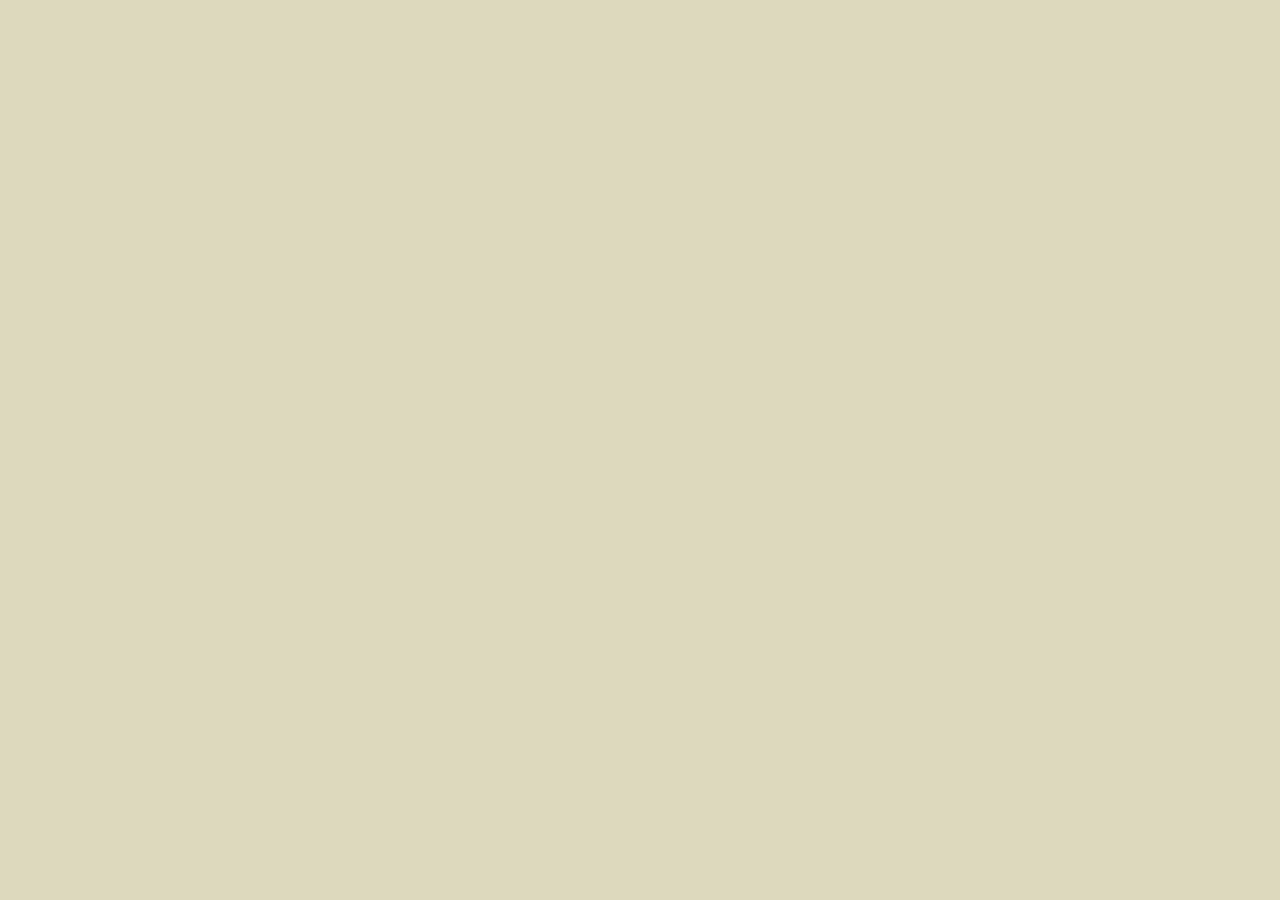
==== aboutme.html @ af7fa421 "Changed thingssss." ====
<!DOCTYPE html>
<html lang="en">
  <head>
    <meta charset="UTF-8" />
    <meta name="viewport" content="width=device-width, initial-scale=1.0" />
    <link href="stylesheet.css" rel="stylesheet" />
    <title>Amalie Sadoni</title>
    <link rel="icon" type="image/x-icon" href="/Media/Small Asterisk.ico" />

    <!-- Google Font Imports-->
    <link rel="preconnect" href="https://fonts.googleapis.com">
    <link rel="preconnect" href="https://fonts.gstatic.com" crossorigin>
    <link href="https://fonts.googleapis.com/css2?family=Neonderthaw&display=swap" rel="stylesheet">
    <link rel="preconnect" href="https://fonts.googleapis.com">
    <link rel="preconnect" href="https://fonts.gstatic.com" crossorigin>
    <link href="https://fonts.googleapis.com/css2?family=Numans&display=swap" rel="stylesheet">
  
  </head>

<body>
    
</body>
</html>
---- stylesheet.css ----
* {
    padding: 0px;
    margin: 0px;
    overflow-x: hidden;
    box-sizing: border-box;
    
    /* Delete comment for debug*/
    /*border: red 2px;
    border-style: solid;*/
}

body {
  background-color: #DDD9BD;
}
/* Google fonts */
.neonderthaw-regular {
  font-family: "Neonderthaw", cursive;
  font-weight: 400;
  font-style: normal;
}

.numans-regular {
  font-family: "Numans", sans-serif;
  font-weight: 400;
  font-style: normal;
}

.section {
    height: 100vh;
    width: 100%;
    background-color: #DDD9BD;
}

.neon {
  color: #FFAD4E;
  text-shadow: 0 0 3px #ff006f,
  0 0 10px #ff006f;
}

/*How to code this was genuinely the worst thing I've ever done it made me wanna cry omg LMFAO*/
#Splash {
  background-image: url(Media/Amalie\ Collage.png);
  background-repeat: repeat;
  background-position: center;
  background-size: cover;
  display: grid;
  grid-template-columns: auto auto;
  grid-template-rows: auto auto;
  justify-content: center;
  align-content: center;
}

#Splash h1 {
  /* Clamp function syntax: Min size, preferred size, max size. +1 rem is so that it can be zoomed for accessability.*/
  font-size: clamp(80%, 6vw + 1rem, 95vw);
  text-wrap: nowrap;
  text-align: center;
  margin: auto;
  padding: 0px 1rem;
}

#Avatar {
  border: white;
  border-style: solid;
  border-radius: 100%;
  width: 25vw;
  grid-row-start: 1;
  grid-row-end: 3;
  margin-right: 50px;
}

.socials {
  display: flex;
  justify-content: space-evenly;
}

.socials img {
  height: 100px;
  width: auto; 
}

#AboutMe {
  display: grid;
  grid-template-columns: 55% auto;
}

#Blog {
  display: grid;
  grid-template-columns: auto 55%;
}

.section {
  background-color: #000;
  color: white;
  font-family: "Numans";
  text-align: center;
}

.section h2 {
  font-size: 5rem;
  margin: 10% 5% 5% 5%;
}

.section p {
  font-size: 1.5rem;
  margin: 1% 20%;
}

.button {
  color: #000;
  background-color: white;
  border: white 10px;
}

.section-image {
  background-color: #DDD9BD;
  display: flex;
  justify-content: center;
  align-items: center;
}

.section-image img {
  width: 60%;
}
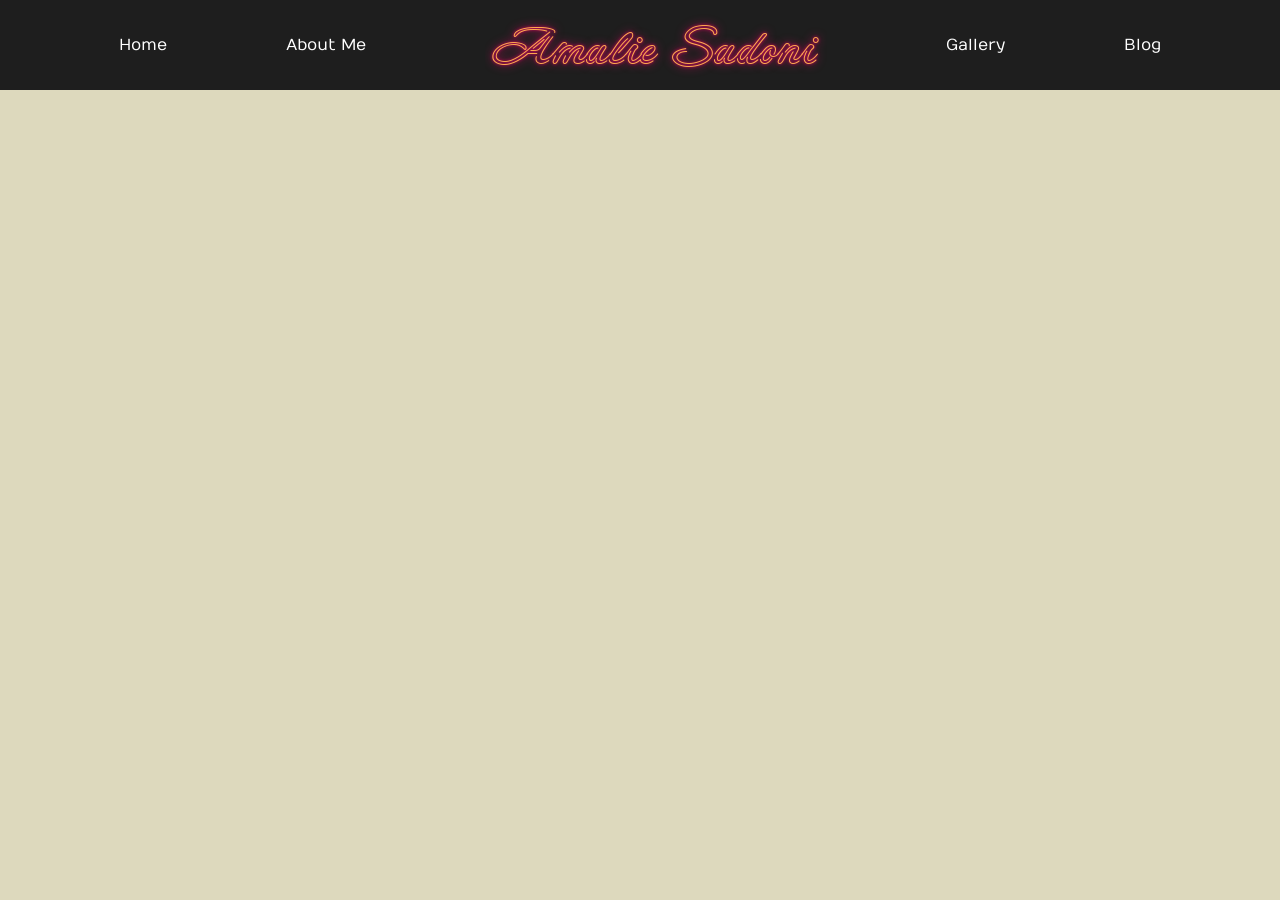
==== commit 1a5ebe53: "Added navbars." ====
--- a/aboutme.html
+++ b/aboutme.html
@@ -4,7 +4,7 @@
     <meta charset="UTF-8" />
     <meta name="viewport" content="width=device-width, initial-scale=1.0" />
     <link href="stylesheet.css" rel="stylesheet" />
-    <title>Amalie Sadoni</title>
+    <title>About Amalie</title>
     <link rel="icon" type="image/x-icon" href="/Media/Small Asterisk.ico" />
 
     <!-- Google Font Imports-->
@@ -18,6 +18,12 @@
   </head>
 
 <body>
-    
+    <ul class="navbar">
+    <li><a href="index.html">Home</a></li>
+    <li><a href="aboutme.html">About Me</a></li>
+    <li><a href="index.html"><h1 class="neonderthaw-regular neon">Amalie Sadoni</h1></a></li>
+    <li><a href="gallery.html">Gallery</a></li>
+    <li><a href="blog.html">Blog</a></li>
+  </ul>
 </body>
 </html>
--- a/stylesheet.css
+++ b/stylesheet.css
@@ -1,8 +1,13 @@
+html {
+  scroll-behavior: smooth;
+}
+
 * {
     padding: 0px;
     margin: 0px;
     overflow-x: hidden;
     box-sizing: border-box;
+    font-family: "Numans";
     
     /* Delete comment for debug*/
     /*border: red 2px;
@@ -27,7 +32,7 @@
 
 .section {
     height: 100vh;
-    width: 100%;
+    width: 100vw;
     background-color: #DDD9BD;
 }
 
@@ -75,8 +80,8 @@
 }
 
 .socials img {
-  height: 100px;
-  width: auto; 
+  height: auto;
+  width: 33%; 
 }
 
 #AboutMe {
@@ -103,13 +108,28 @@
 
 .section p {
   font-size: 1.5rem;
-  margin: 1% 20%;
+  margin: 1% Min(10%, 20%);
 }
 
 .button {
+  margin: 10px auto;
+  text-align: center;
+  padding: 10px;
+  display: block;
   color: #000;
   background-color: white;
   border: white 10px;
+  width: 25%;
+  border-radius: 50px;
+  justify-content: center;
+  align-items: center;
+  text-decoration: none;
+  font-size: 150%;
+}
+
+.button:hover {
+  background-color: #DDD9BD;
+  transition-duration: 1s;
 }
 
 .section-image {
@@ -121,4 +141,105 @@
 
 .section-image img {
   width: 60%;
+}
+
+.section-text {
+  justify-content: center;
+  align-items: center;
+}
+
+#Gallery {
+  background-image: url(Media/Gallery\ Background.png);
+  background-repeat: repeat;
+  background-position: center;
+  background-size: cover;
+}
+
+#Gallery h2 {
+  margin-top: 7.5%
+}
+
+.navbar {
+  width: 100vw;
+  height: 10vh;
+  background-color: #1E1E1E;
+}
+
+.navbar {
+  display: flex;
+  justify-content: space-evenly;
+  align-items: center;
+  text-decoration: none;
+}
+
+.navbar a,li,h1 {
+  display: block;
+  text-decoration: none;
+}
+
+.navbar a {
+    color: white;
+}
+
+.navbar h1 {
+  font-size: 50px;
+  text-wrap: nowrap;
+  padding: 10px;
+}
+
+
+
+
+
+
+@media (max-width: 800px) {
+  
+  .section-image {
+    display: none;
+  }
+
+  #AboutMe {
+  display: grid;
+  grid-template-columns: 100%;
+  background-image: url(Media/Moon\ Glass\ Window\ Background.png);
+  background-repeat: repeat;
+  background-position: center;
+  background-size: cover;
+}
+
+  #Blog {
+  display: grid;
+  grid-template-columns: 100%;
+  background-image: url(Media//Beer\ Girls\ Porn\ Background.png);
+  background-repeat: repeat;
+  background-position: center;
+  background-size: cover;
+}
+
+#Splash {
+  background-image: url(Media/Amalie\ Collage.png);
+  background-repeat: repeat;
+  background-position: center;
+  display: block;
+  background-size: cover;
+  justify-content: center;
+  align-content: center;
+}
+
+#Avatar {
+  border: white;
+  border-style: solid;
+  border-radius: 100%;
+  width: 60vw;
+  margin: auto;
+}
+
+#Splash h1 {
+  /* Clamp function syntax: Min size, preferred size, max size. +1 rem is so that it can be zoomed for accessability.*/
+  font-size: clamp( 1.8rem , 12vw + 1rem, 7.5rem);
+  text-wrap: wrap;
+  text-align: center;
+  margin: 50px 1%;
+  padding: 0px 1rem;
+}
 }
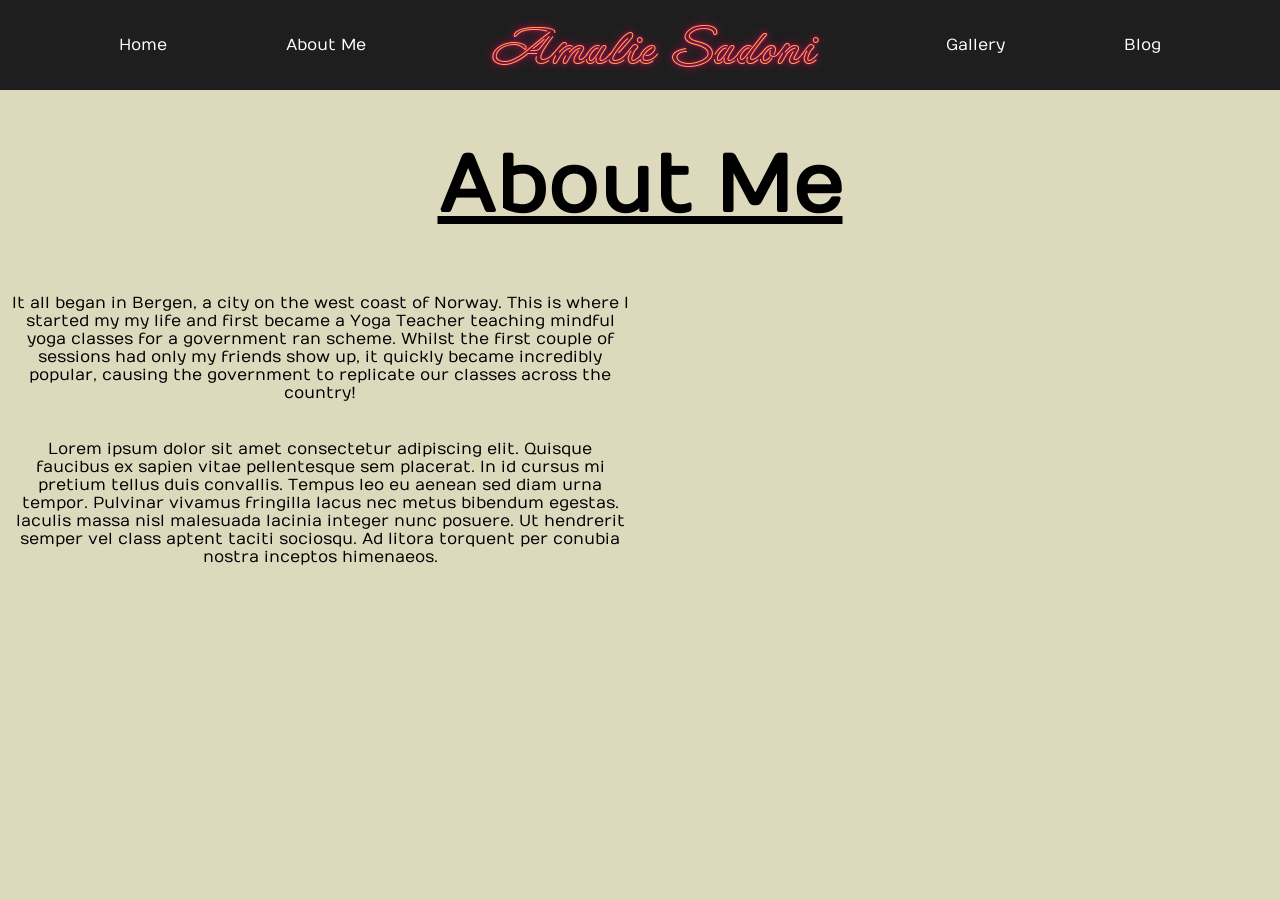
==== commit ae2ad455: "Added about me page." ====
--- a/aboutme.html
+++ b/aboutme.html
@@ -21,9 +21,19 @@
     <ul class="navbar">
     <li><a href="index.html">Home</a></li>
     <li><a href="aboutme.html">About Me</a></li>
-    <li><a href="index.html"><h1 class="neonderthaw-regular neon">Amalie Sadoni</h1></a></li>
+    <li><a href="index.html"><h2 class="neonderthaw-regular neon">Amalie Sadoni</h2></a></li>
     <li><a href="gallery.html">Gallery</a></li>
     <li><a href="blog.html">Blog</a></li>
   </ul>
+
+  <h1>About Me</h1>
+  <div class="grid">
+    <div>
+  <p>It all began in Bergen, a city on the west coast of Norway. This is where I started my my life and first became a Yoga Teacher teaching mindful yoga classes for a government ran scheme. Whilst the first couple of sessions had only my friends show up, it quickly became incredibly popular, causing the government to replicate our classes across the country!</p>
+  <br>
+  <p>Lorem ipsum dolor sit amet consectetur adipiscing elit. Quisque faucibus ex sapien vitae pellentesque sem placerat. In id cursus mi pretium tellus duis convallis. Tempus leo eu aenean sed diam urna tempor. Pulvinar vivamus fringilla lacus nec metus bibendum egestas. Iaculis massa nisl malesuada lacinia integer nunc posuere. Ut hendrerit semper vel class aptent taciti sociosqu. Ad litora torquent per conubia nostra inceptos himenaeos.</p>
+  </div>
+  <iframe class="map" src="https://www.google.com/maps/embed?pb=!1m18!1m12!1m3!1d150065.09717486028!2d5.293133596497807!3d60.384011713814246!2m3!1f0!2f0!3f0!3m2!1i1024!2i768!4f13.1!3m3!1m2!1s0x46390d4966767d77%3A0x9e42a03eb4de0a08!2sBergen%2C%20Norway!5e0!3m2!1sen!2suk!4v1768383760853!5m2!1sen!2suk" width="800" height="600" style="border:0;" allowfullscreen="" loading="lazy" referrerpolicy="no-referrer-when-downgrade"></iframe>
+  </div>
 </body>
 </html>
--- a/stylesheet.css
+++ b/stylesheet.css
@@ -172,7 +172,7 @@
   text-decoration: none;
 }
 
-.navbar a,li,h1 {
+.navbar a,li,h2 {
   display: block;
   text-decoration: none;
 }
@@ -181,16 +181,36 @@
     color: white;
 }
 
-.navbar h1 {
+.navbar h2 {
   font-size: 50px;
   text-wrap: nowrap;
   padding: 10px;
 }
 
-
-
-
-
+.map {
+  width: 100%;
+  height: 500px;
+  float: right;
+}
+
+.grid {
+  display: grid;
+  grid-template-columns: 50% 50%;
+  justify-items: center;
+}
+
+
+h1 {
+  text-align: center;
+  margin: 50px 0px 50px 0px;
+  font-size: 5rem;
+  text-decoration: underline;
+}
+
+p {
+  text-align: center;
+  margin: 10px;
+}
 
 @media (max-width: 800px) {
   
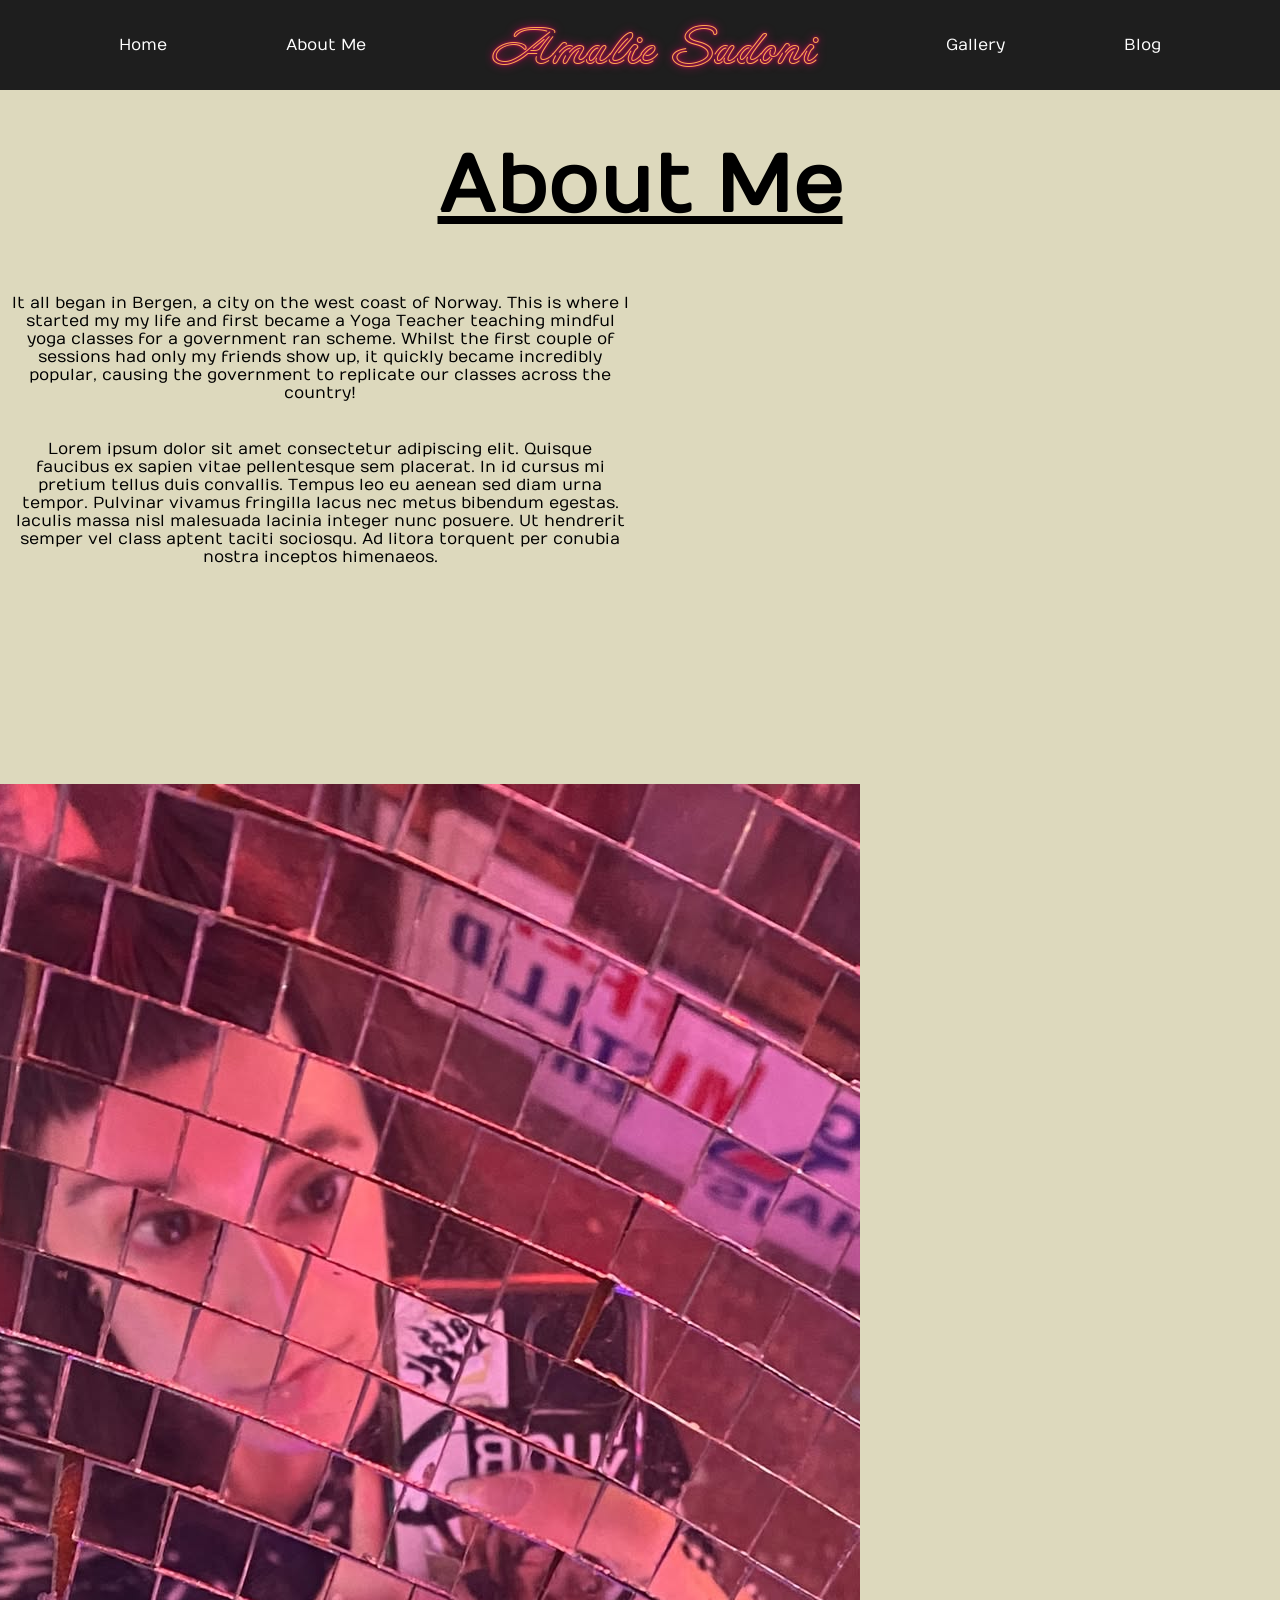
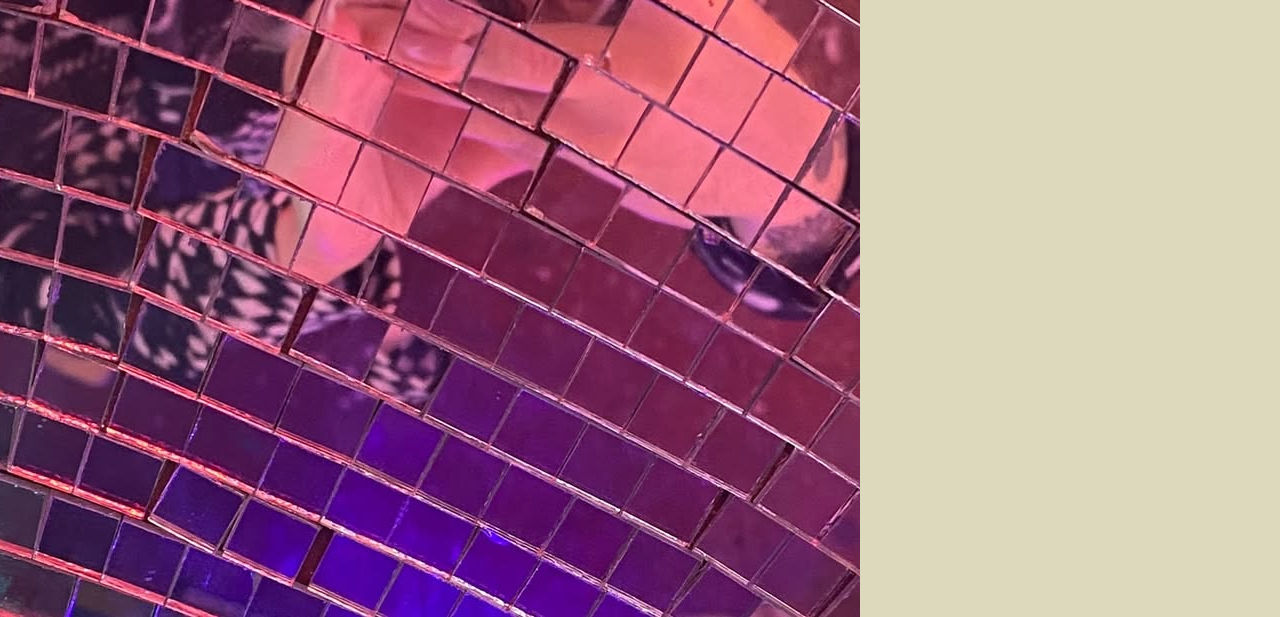
==== commit b19b33cd: "Changed things." ====
--- a/aboutme.html
+++ b/aboutme.html
@@ -28,12 +28,13 @@
 
   <h1>About Me</h1>
   <div class="grid">
-    <div>
-  <p>It all began in Bergen, a city on the west coast of Norway. This is where I started my my life and first became a Yoga Teacher teaching mindful yoga classes for a government ran scheme. Whilst the first couple of sessions had only my friends show up, it quickly became incredibly popular, causing the government to replicate our classes across the country!</p>
-  <br>
-  <p>Lorem ipsum dolor sit amet consectetur adipiscing elit. Quisque faucibus ex sapien vitae pellentesque sem placerat. In id cursus mi pretium tellus duis convallis. Tempus leo eu aenean sed diam urna tempor. Pulvinar vivamus fringilla lacus nec metus bibendum egestas. Iaculis massa nisl malesuada lacinia integer nunc posuere. Ut hendrerit semper vel class aptent taciti sociosqu. Ad litora torquent per conubia nostra inceptos himenaeos.</p>
-  </div>
+    <div class="aboutme">
+      <p>It all began in Bergen, a city on the west coast of Norway. This is where I started my my life and first became a Yoga Teacher teaching mindful yoga classes for a government ran scheme. Whilst the first couple of sessions had only my friends show up, it quickly became incredibly popular, causing the government to replicate our classes across the country!</p>
+      <br>
+      <p>Lorem ipsum dolor sit amet consectetur adipiscing elit. Quisque faucibus ex sapien vitae pellentesque sem placerat. In id cursus mi pretium tellus duis convallis. Tempus leo eu aenean sed diam urna tempor. Pulvinar vivamus fringilla lacus nec metus bibendum egestas. Iaculis massa nisl malesuada lacinia integer nunc posuere. Ut hendrerit semper vel class aptent taciti sociosqu. Ad litora torquent per conubia nostra inceptos himenaeos.</p>
+    </div>
   <iframe class="map" src="https://www.google.com/maps/embed?pb=!1m18!1m12!1m3!1d150065.09717486028!2d5.293133596497807!3d60.384011713814246!2m3!1f0!2f0!3f0!3m2!1i1024!2i768!4f13.1!3m3!1m2!1s0x46390d4966767d77%3A0x9e42a03eb4de0a08!2sBergen%2C%20Norway!5e0!3m2!1sen!2suk!4v1768383760853!5m2!1sen!2suk" width="800" height="600" style="border:0;" allowfullscreen="" loading="lazy" referrerpolicy="no-referrer-when-downgrade"></iframe>
+  <img src="Media/amaliediscoball.jpg">
   </div>
 </body>
 </html>
--- a/stylesheet.css
+++ b/stylesheet.css
@@ -212,6 +212,10 @@
   margin: 10px;
 }
 
+.aboutme {
+  grid-column-end: 2;
+}
+
 @media (max-width: 800px) {
   
   .section-image {
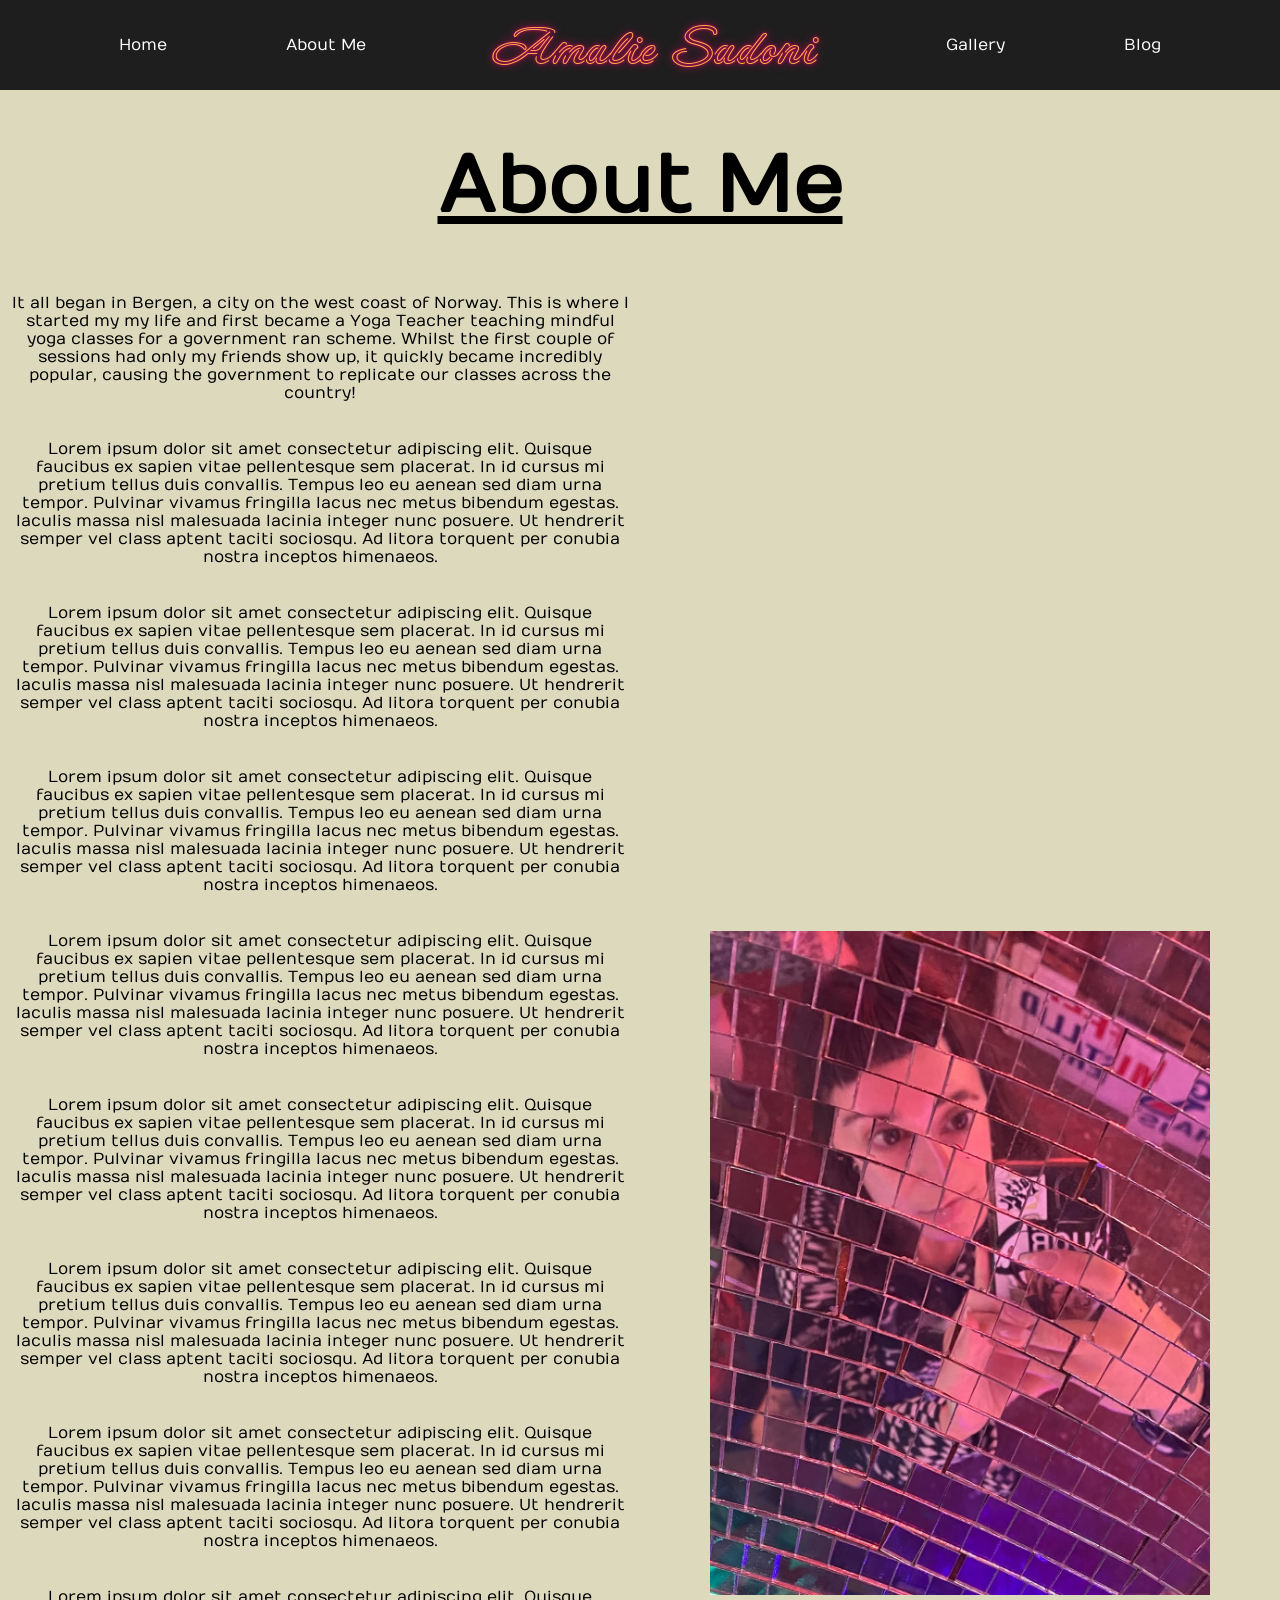
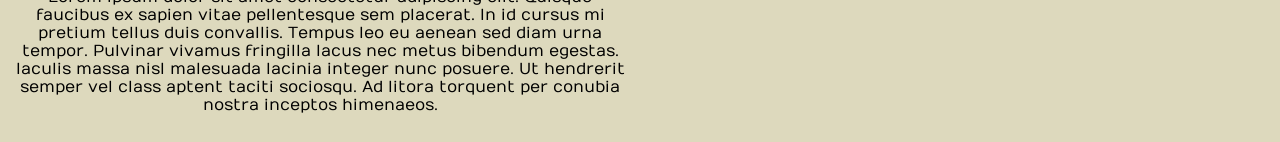
==== commit 7c1942bd: "Finished aboutme." ====
--- a/aboutme.html
+++ b/aboutme.html
@@ -26,15 +26,31 @@
     <li><a href="blog.html">Blog</a></li>
   </ul>
 
-  <h1>About Me</h1>
+  <h1 id="aboutme">About Me</h1>
   <div class="grid">
     <div class="aboutme">
       <p>It all began in Bergen, a city on the west coast of Norway. This is where I started my my life and first became a Yoga Teacher teaching mindful yoga classes for a government ran scheme. Whilst the first couple of sessions had only my friends show up, it quickly became incredibly popular, causing the government to replicate our classes across the country!</p>
       <br>
       <p>Lorem ipsum dolor sit amet consectetur adipiscing elit. Quisque faucibus ex sapien vitae pellentesque sem placerat. In id cursus mi pretium tellus duis convallis. Tempus leo eu aenean sed diam urna tempor. Pulvinar vivamus fringilla lacus nec metus bibendum egestas. Iaculis massa nisl malesuada lacinia integer nunc posuere. Ut hendrerit semper vel class aptent taciti sociosqu. Ad litora torquent per conubia nostra inceptos himenaeos.</p>
+      <br>
+      <p>Lorem ipsum dolor sit amet consectetur adipiscing elit. Quisque faucibus ex sapien vitae pellentesque sem placerat. In id cursus mi pretium tellus duis convallis. Tempus leo eu aenean sed diam urna tempor. Pulvinar vivamus fringilla lacus nec metus bibendum egestas. Iaculis massa nisl malesuada lacinia integer nunc posuere. Ut hendrerit semper vel class aptent taciti sociosqu. Ad litora torquent per conubia nostra inceptos himenaeos.</p>
+      <br>
+      <p>Lorem ipsum dolor sit amet consectetur adipiscing elit. Quisque faucibus ex sapien vitae pellentesque sem placerat. In id cursus mi pretium tellus duis convallis. Tempus leo eu aenean sed diam urna tempor. Pulvinar vivamus fringilla lacus nec metus bibendum egestas. Iaculis massa nisl malesuada lacinia integer nunc posuere. Ut hendrerit semper vel class aptent taciti sociosqu. Ad litora torquent per conubia nostra inceptos himenaeos.</p>
+      <br>
+      <p>Lorem ipsum dolor sit amet consectetur adipiscing elit. Quisque faucibus ex sapien vitae pellentesque sem placerat. In id cursus mi pretium tellus duis convallis. Tempus leo eu aenean sed diam urna tempor. Pulvinar vivamus fringilla lacus nec metus bibendum egestas. Iaculis massa nisl malesuada lacinia integer nunc posuere. Ut hendrerit semper vel class aptent taciti sociosqu. Ad litora torquent per conubia nostra inceptos himenaeos.</p>
+      <br>
+      <p>Lorem ipsum dolor sit amet consectetur adipiscing elit. Quisque faucibus ex sapien vitae pellentesque sem placerat. In id cursus mi pretium tellus duis convallis. Tempus leo eu aenean sed diam urna tempor. Pulvinar vivamus fringilla lacus nec metus bibendum egestas. Iaculis massa nisl malesuada lacinia integer nunc posuere. Ut hendrerit semper vel class aptent taciti sociosqu. Ad litora torquent per conubia nostra inceptos himenaeos.</p>
+      <br>
+      <p>Lorem ipsum dolor sit amet consectetur adipiscing elit. Quisque faucibus ex sapien vitae pellentesque sem placerat. In id cursus mi pretium tellus duis convallis. Tempus leo eu aenean sed diam urna tempor. Pulvinar vivamus fringilla lacus nec metus bibendum egestas. Iaculis massa nisl malesuada lacinia integer nunc posuere. Ut hendrerit semper vel class aptent taciti sociosqu. Ad litora torquent per conubia nostra inceptos himenaeos.</p>
+      <br>
+      <p>Lorem ipsum dolor sit amet consectetur adipiscing elit. Quisque faucibus ex sapien vitae pellentesque sem placerat. In id cursus mi pretium tellus duis convallis. Tempus leo eu aenean sed diam urna tempor. Pulvinar vivamus fringilla lacus nec metus bibendum egestas. Iaculis massa nisl malesuada lacinia integer nunc posuere. Ut hendrerit semper vel class aptent taciti sociosqu. Ad litora torquent per conubia nostra inceptos himenaeos.</p>
+      <br>
+      <p>Lorem ipsum dolor sit amet consectetur adipiscing elit. Quisque faucibus ex sapien vitae pellentesque sem placerat. In id cursus mi pretium tellus duis convallis. Tempus leo eu aenean sed diam urna tempor. Pulvinar vivamus fringilla lacus nec metus bibendum egestas. Iaculis massa nisl malesuada lacinia integer nunc posuere. Ut hendrerit semper vel class aptent taciti sociosqu. Ad litora torquent per conubia nostra inceptos himenaeos.</p>
+      <br>
+      
     </div>
-  <iframe class="map" src="https://www.google.com/maps/embed?pb=!1m18!1m12!1m3!1d150065.09717486028!2d5.293133596497807!3d60.384011713814246!2m3!1f0!2f0!3f0!3m2!1i1024!2i768!4f13.1!3m3!1m2!1s0x46390d4966767d77%3A0x9e42a03eb4de0a08!2sBergen%2C%20Norway!5e0!3m2!1sen!2suk!4v1768383760853!5m2!1sen!2suk" width="800" height="600" style="border:0;" allowfullscreen="" loading="lazy" referrerpolicy="no-referrer-when-downgrade"></iframe>
-  <img src="Media/amaliediscoball.jpg">
+    <iframe class="map" src="https://www.google.com/maps/embed?pb=!1m18!1m12!1m3!1d150065.09717486028!2d5.293133596497807!3d60.384011713814246!2m3!1f0!2f0!3f0!3m2!1i1024!2i768!4f13.1!3m3!1m2!1s0x46390d4966767d77%3A0x9e42a03eb4de0a08!2sBergen%2C%20Norway!5e0!3m2!1sen!2suk!4v1768383760853!5m2!1sen!2suk" width="800" height="600" style="border:0;" allowfullscreen="" loading="lazy" referrerpolicy="no-referrer-when-downgrade"></iframe>
+  <img id="disco" src="Media/amaliediscoball.jpg">
   </div>
 </body>
 </html>
--- a/stylesheet.css
+++ b/stylesheet.css
@@ -199,8 +199,7 @@
   justify-items: center;
 }
 
-
-h1 {
+#aboutme {
   text-align: center;
   margin: 50px 0px 50px 0px;
   font-size: 5rem;
@@ -213,7 +212,11 @@
 }
 
 .aboutme {
-  grid-column-end: 2;
+  grid-row-end: span 2;
+}
+
+#disco {
+  width: 500px;
 }
 
 @media (max-width: 800px) {
